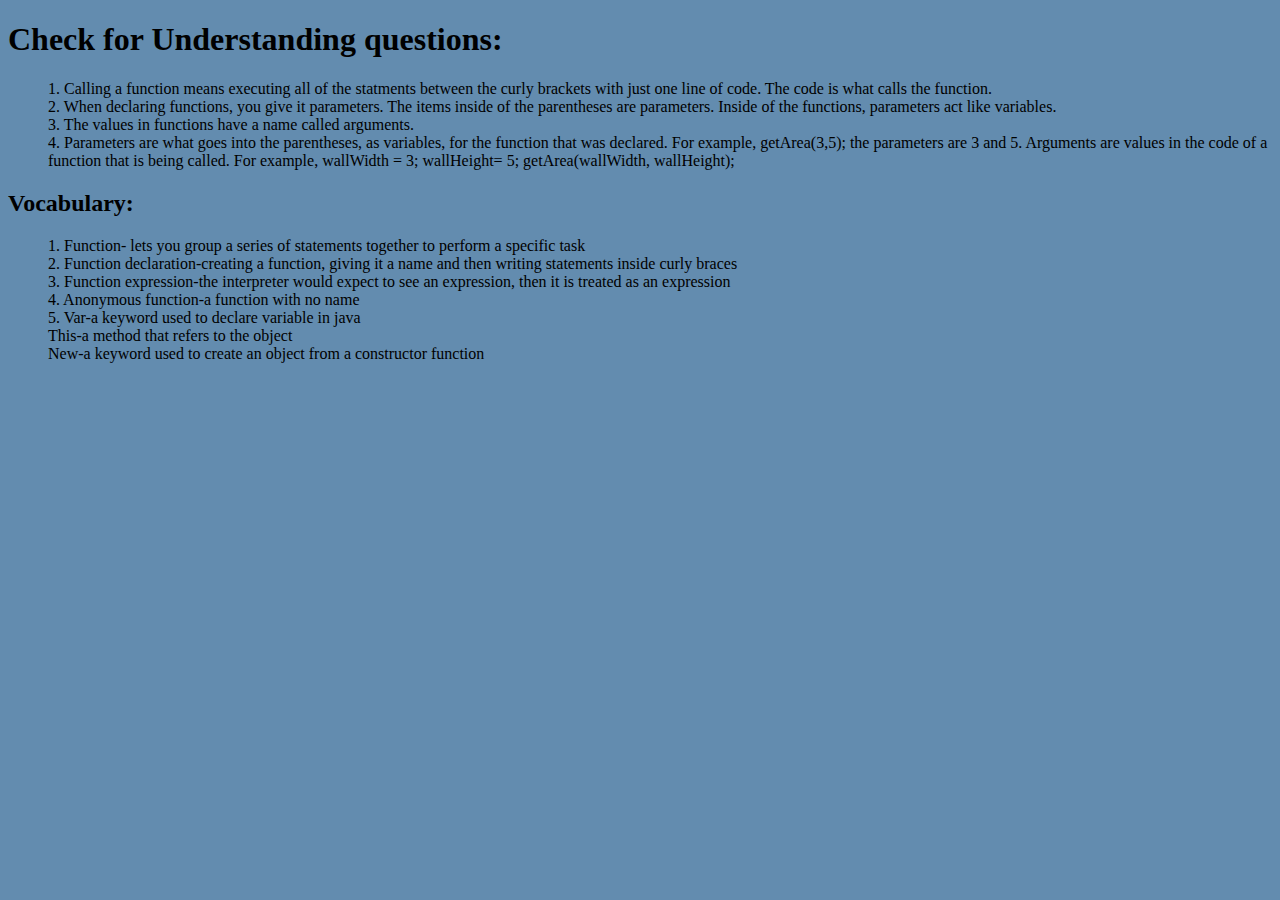
==== index.html @ da12fcdb "vocab" ====
<!DOCTYPE html>
<html>

<head>
  <meta charset="utf-8">
  <meta name="viewport" content="width=device-width">
  <title>Unit 3: Functions,Methods & Objects</title>
  <link href="style.css" rel="stylesheet" type="text/css" />
</head>

<body>
  <h1>Check for Understanding questions:</h1>
  <ul>
    <li>1. Calling a function means executing all of the statments between the curly brackets with just one line of code. The code is what calls the function.</li>
    <li>2. When declaring functions, you give it parameters. The items inside of the parentheses are parameters. Inside of the functions, parameters act like variables.</li>
    <li>3. The values in functions have a name called arguments. </li>
    <li>4. Parameters are what goes into the parentheses, as variables, for the function that was declared. For example, getArea(3,5); the parameters are 3 and 5. Arguments are values in the code of a function that is being called. For example, wallWidth = 3; wallHeight= 5; getArea(wallWidth, wallHeight);</li>
  </ul>

<h2>Vocabulary:</h2>
  <ul>
  <li>1. Function- lets you group a series of statements together to perform a specific task</li>
 
    <li>2. Function declaration-creating a function, giving it a name and then writing statements inside curly braces</li>
   
    <li>3. Function expression-the interpreter would expect to see an expression, then it is treated as an expression</li>
  
    <li>4. Anonymous function-a function with no name</li>
    <li>5. Var-a keyword used to declare  variable in java</li>
    <li>This-a method that refers to the object</li>
    <li>New-a keyword used to create an object from a constructor function</li>
  </ul>
    
    
  
  <script src="script.js"></script>
</body>

</html>
---- style.css ----
body{
  background-color: #638CAF;
}

li{
list-style-type: none;
}
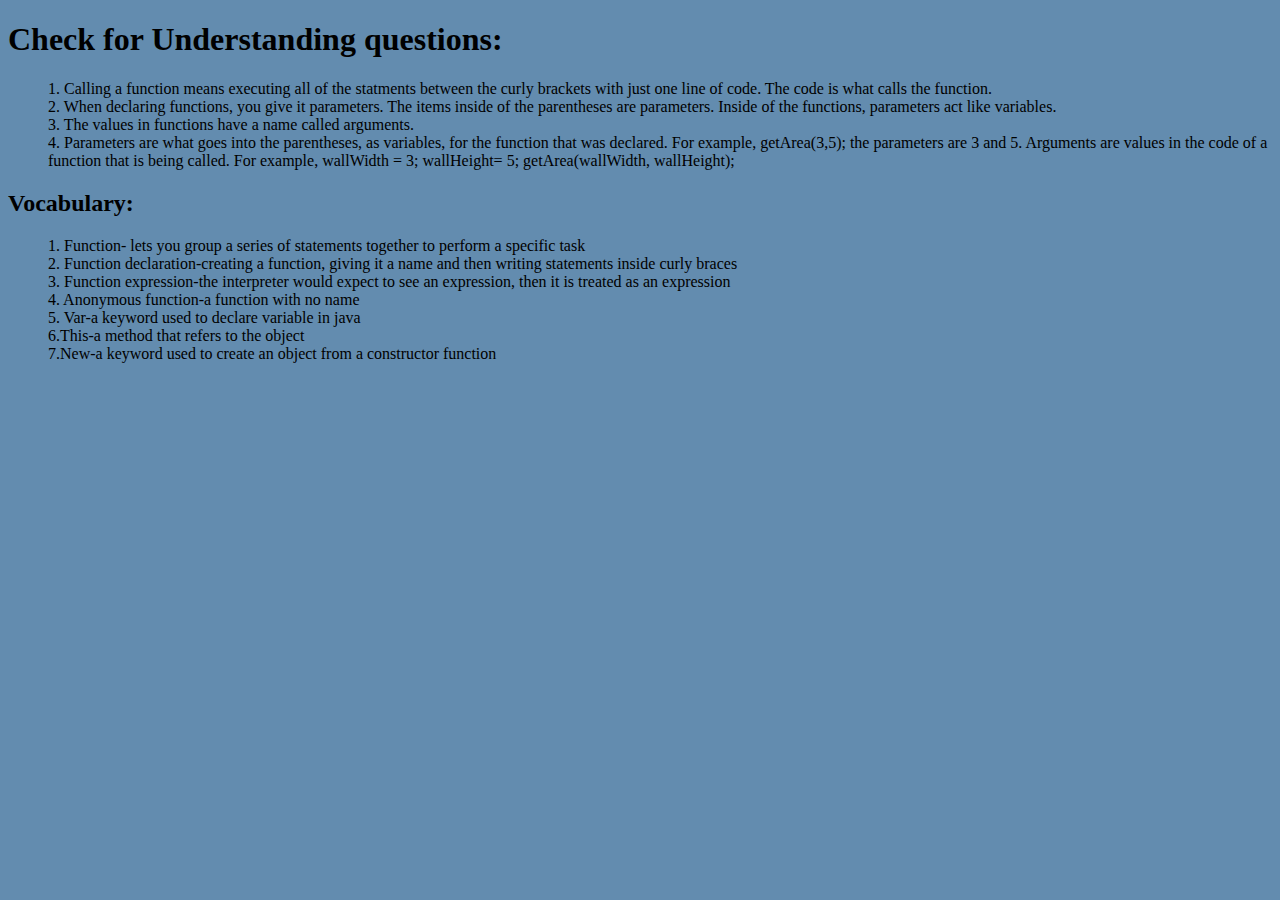
==== commit 34868905: "numbers" ====
--- a/index.html
+++ b/index.html
@@ -27,8 +27,8 @@
   
     <li>4. Anonymous function-a function with no name</li>
     <li>5. Var-a keyword used to declare  variable in java</li>
-    <li>This-a method that refers to the object</li>
-    <li>New-a keyword used to create an object from a constructor function</li>
+    <li>6.This-a method that refers to the object</li>
+    <li>7.New-a keyword used to create an object from a constructor function</li>
   </ul>
     
     
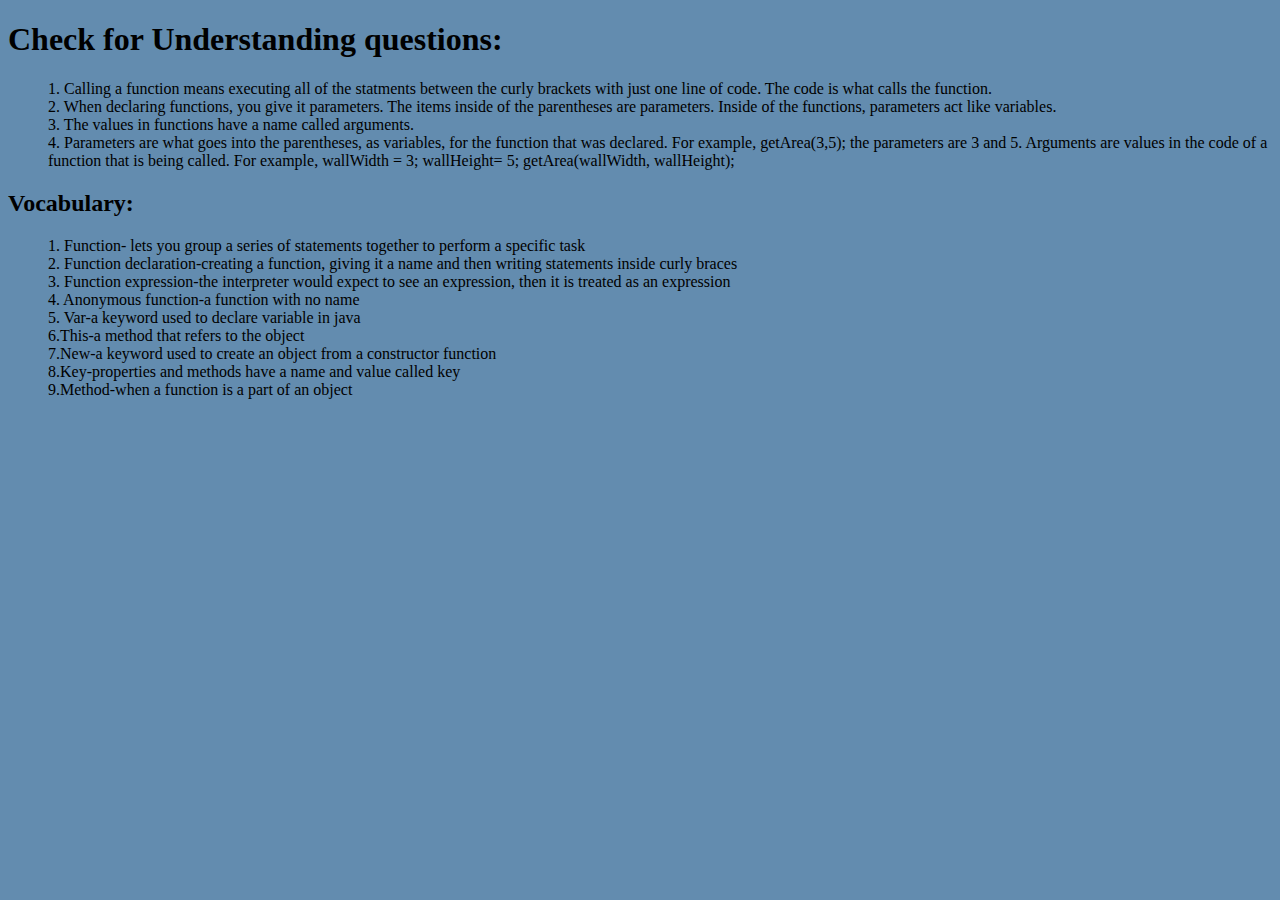
==== commit e21d652f: "vocab" ====
--- a/index.html
+++ b/index.html
@@ -29,6 +29,8 @@
     <li>5. Var-a keyword used to declare  variable in java</li>
     <li>6.This-a method that refers to the object</li>
     <li>7.New-a keyword used to create an object from a constructor function</li>
+    <li>8.Key-properties and methods have a name and value called key</li>
+    <li>9.Method-when a function is a part of an object</li>
   </ul>
     
     
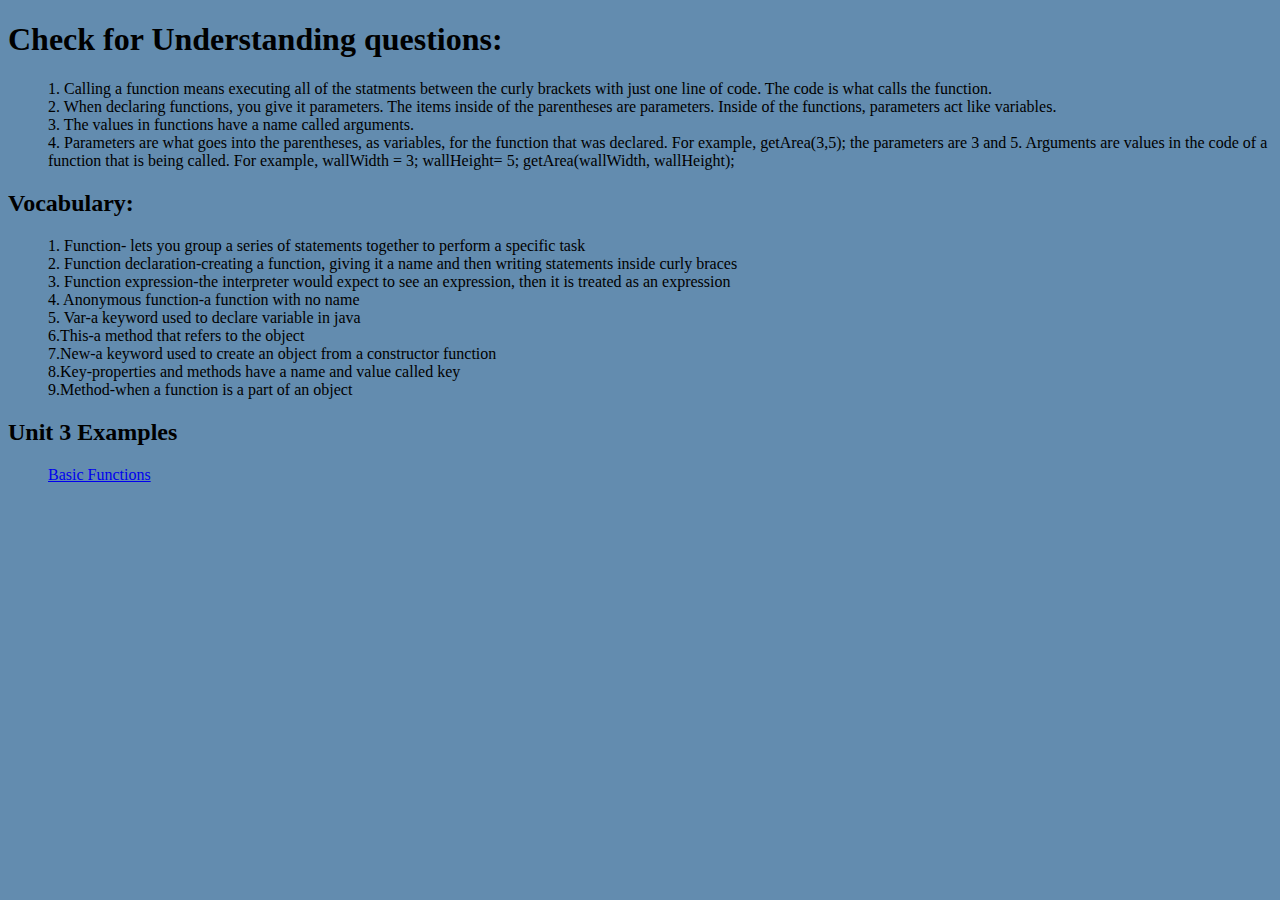
==== commit 6946fddf: "html" ====
--- a/index.html
+++ b/index.html
@@ -32,7 +32,10 @@
     <li>8.Key-properties and methods have a name and value called key</li>
     <li>9.Method-when a function is a part of an object</li>
   </ul>
-    
+  <h2> Unit 3 Examples</h2>
+    <ul>
+      <li><a href= "basic-function.html" target"_blank">Basic Functions</a></li>
+    </ul>
     
   
   <script src="script.js"></script>
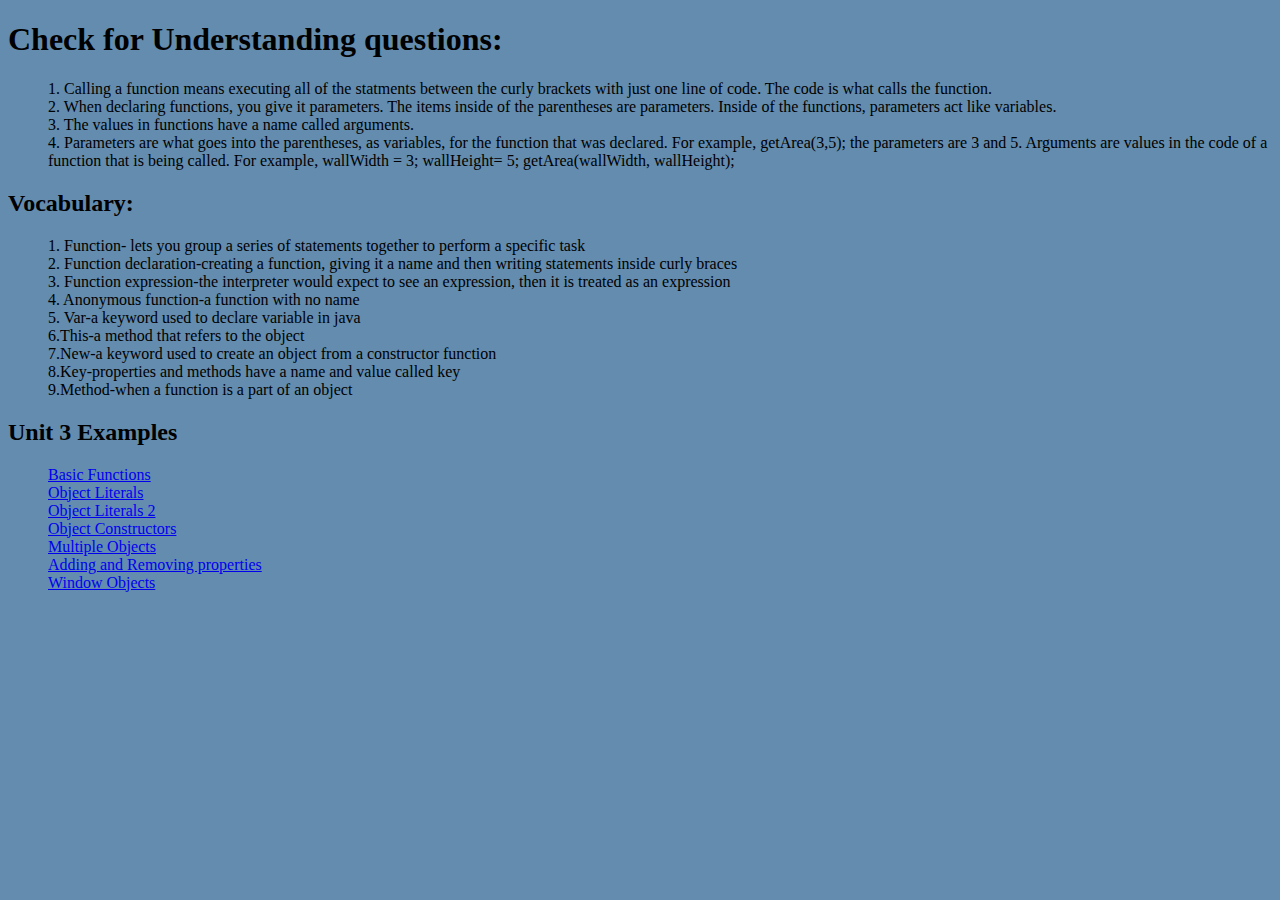
==== commit d8bdc3ae: "html" ====
--- a/index.html
+++ b/index.html
@@ -35,6 +35,17 @@
   <h2> Unit 3 Examples</h2>
     <ul>
       <li><a href= "basic-function.html" target"_blank">Basic Functions</a></li>
+      <li><a href= "object-literal.html" target"_blank">Object Literals</a></li>
+      <li><a href= "object-literal2.html" target"_blank">Object Literals 2</a></li>
+      <li><a href= "object-constructor.html" target"_blank">Object Constructors</a></li>
+      <li><a href= "multiple-object.html" target"_blank">Multiple Objects</a></li>
+      <li><a href= "adding-and-removing-properties.html" target"_blank">Adding and Removing properties</a></li>
+      <li><a href= "window-object.html" target"_blank">Window Objects</a></li>
+      
+      
+      
+      
+      
     </ul>
     
   
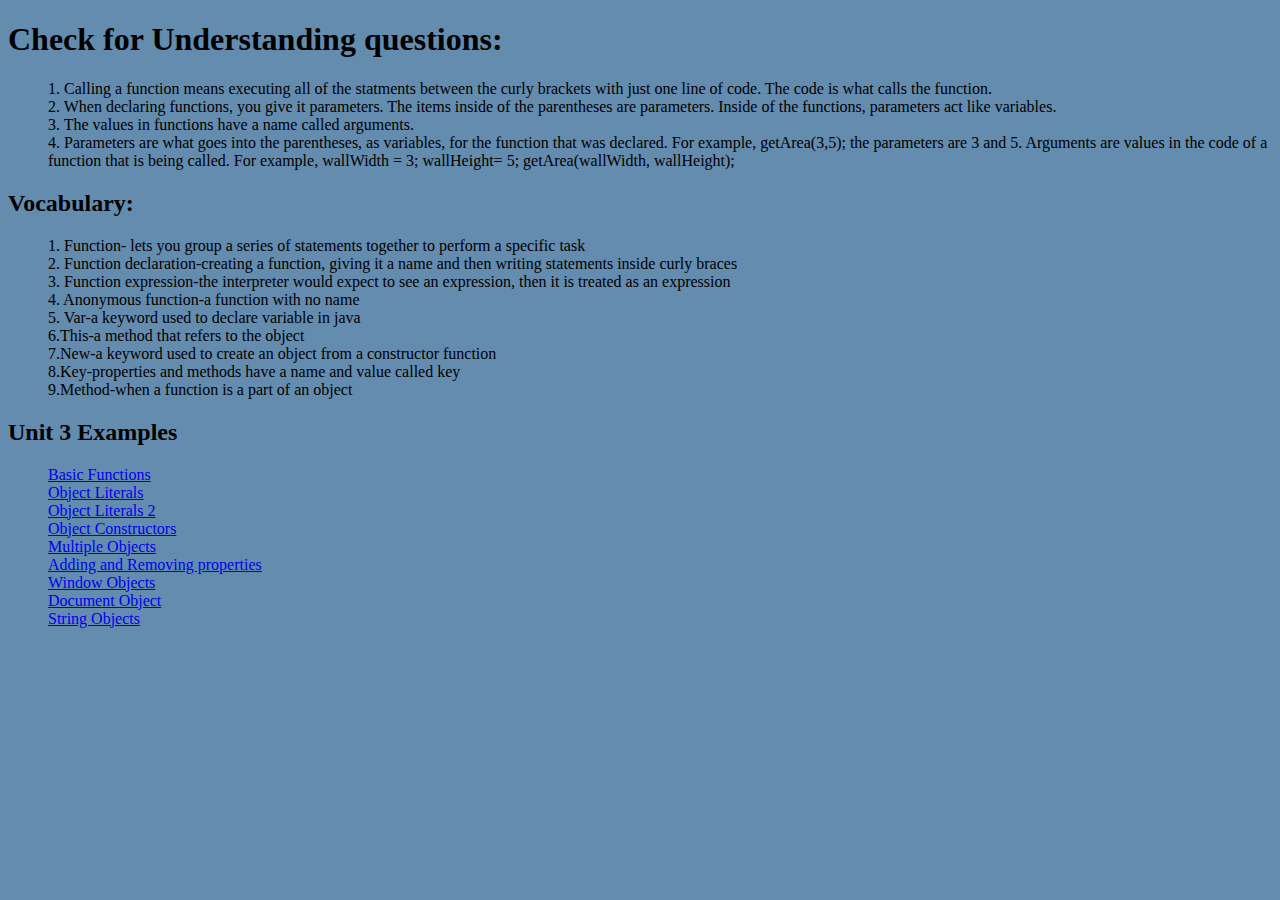
==== commit ccbf4929: "js" ====
--- a/index.html
+++ b/index.html
@@ -41,6 +41,8 @@
       <li><a href= "multiple-object.html" target"_blank">Multiple Objects</a></li>
       <li><a href= "adding-and-removing-properties.html" target"_blank">Adding and Removing properties</a></li>
       <li><a href= "window-object.html" target"_blank">Window Objects</a></li>
+       <li><a href= "document-object.html" target"_blank">Document Object</a></li>
+      <li><a href= "string-object.html" target"_blank">String Objects</a></li>
       
       
       
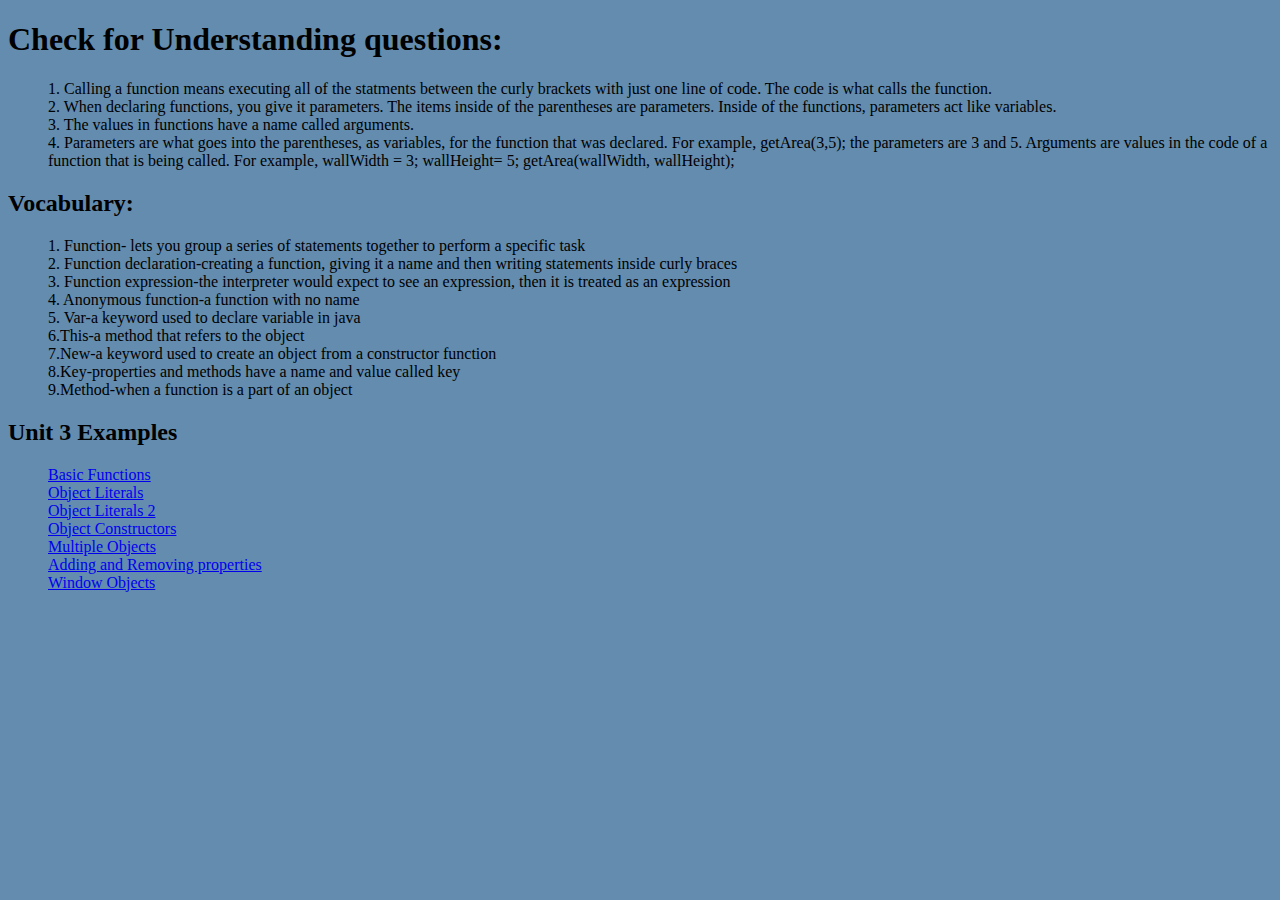
==== commit 914303b4: "html" ====
--- a/index.html
+++ b/index.html
@@ -41,11 +41,7 @@
       <li><a href= "multiple-object.html" target"_blank">Multiple Objects</a></li>
       <li><a href= "adding-and-removing-properties.html" target"_blank">Adding and Removing properties</a></li>
       <li><a href= "window-object.html" target"_blank">Window Objects</a></li>
-       <li><a href= "document-object.html" target"_blank">Document Object</a></li>
-      <li><a href= "string-object.html" target"_blank">String Objects</a></li>
-      
-      
-      
+       
       
       
     </ul>
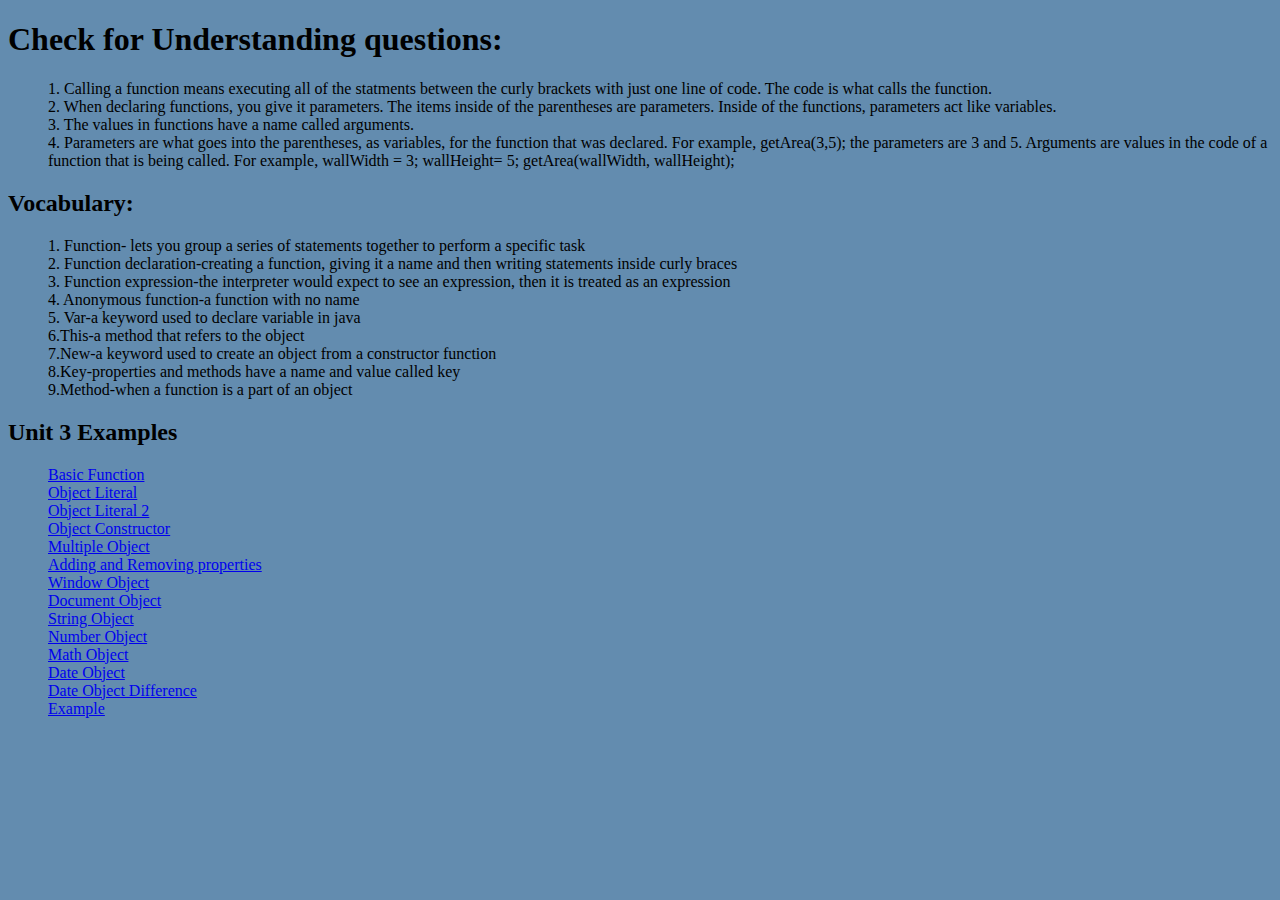
==== commit a02d3d42: "html" ====
--- a/index.html
+++ b/index.html
@@ -34,13 +34,21 @@
   </ul>
   <h2> Unit 3 Examples</h2>
     <ul>
-      <li><a href= "basic-function.html" target"_blank">Basic Functions</a></li>
-      <li><a href= "object-literal.html" target"_blank">Object Literals</a></li>
-      <li><a href= "object-literal2.html" target"_blank">Object Literals 2</a></li>
-      <li><a href= "object-constructor.html" target"_blank">Object Constructors</a></li>
-      <li><a href= "multiple-object.html" target"_blank">Multiple Objects</a></li>
+      <li><a href= "basic-function.html" target"_blank">Basic Function</a></li>
+      <li><a href= "object-literal.html" target"_blank">Object Literal</a></li>
+      <li><a href= "object-literal2.html" target"_blank">Object Literal 2</a></li>
+      <li><a href= "object-constructor.html" target"_blank">Object Constructor</a></li>
+      <li><a href= "multiple-object.html" target"_blank">Multiple Object</a></li>
       <li><a href= "adding-and-removing-properties.html" target"_blank">Adding and Removing properties</a></li>
-      <li><a href= "window-object.html" target"_blank">Window Objects</a></li>
+      <li><a href= "window-object.html" target"_blank">Window Object</a></li>
+      <li><a href= "document-object.html" target"_blank">Document Object</a></li>
+      <li><a href= "string-object.html" target"_blank">String Object</a></li>
+      <li><a href= "number-object.html" target"_blank">Number Object</a></li>
+      <li><a href= "math-object.html" target"_blank">Math Object</a></li>
+      <li><a href= "date-object.html" target"_blank">Date Object</a></li>
+      <li><a href= "date-object-difference.html" target"_blank">Date Object Difference</a></li>
+      <li><a href= "example.html" target"_blank">Example </a></li>
+      
        
       
       
